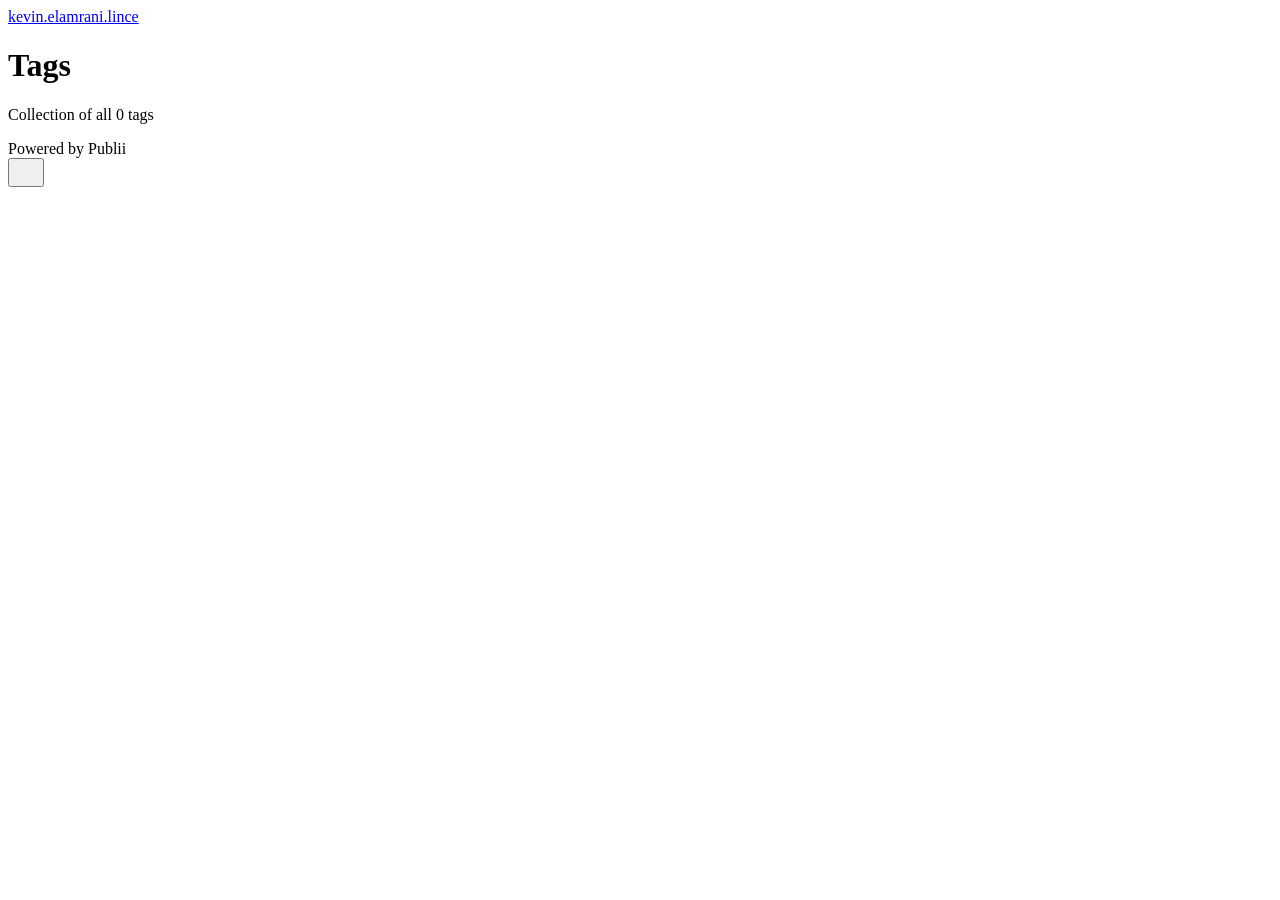
==== tags/index.html @ 659eb62a "Updated from Publii" ====
<!DOCTYPE html><html lang="en-gb"><head><meta charset="utf-8"><meta http-equiv="X-UA-Compatible" content="IE=edge"><meta name="viewport" content="width=device-width,initial-scale=1"><title>All tags - kevin.elamrani.lince</title><meta name="robots" content="noindex, follow"><meta name="generator" content="Publii Open-Source CMS for Static Site"><link rel="alternate" type="application/atom+xml" href="https://kevin-elamrani-lince.com/feed.xml" title="kevin.elamrani.lince - RSS"><link rel="alternate" type="application/json" href="https://kevin-elamrani-lince.com/feed.json" title="kevin.elamrani.lince - JSON"><meta property="og:title" content="kevin.elamrani.lince"><meta property="og:site_name" content="kevin.elamrani.lince"><meta property="og:description" content=""><meta property="og:url" content="https://kevin-elamrani-lince.com/tags/"><meta property="og:type" content="website"><link rel="stylesheet" href="https://kevin-elamrani-lince.com/assets/css/style.css?v&#x3D;a0ba884548820066dfadd8416036abba"><script type="application/ld+json">{"@context":"http://schema.org","@type":"Organization","name":"kevin.elamrani.lince","url":"https://kevin-elamrani-lince.com/"}</script><noscript><style>img[loading] {
                    opacity: 1;
                }</style></noscript></head><body class="tags-template"><header class="top js-header"><a class="logo" href="https://kevin-elamrani-lince.com/">kevin.elamrani.lince</a></header><main class="page page--tags"><div class="hero hero--noimage"><header class="hero__content"><div class="wrapper"><h1>Tags</h1><p class="page__desc">Collection of all 0 tags</p></div></header></div><div class="wrapper"><ul class="feed feed--grid"></ul></div></main><footer class="footer"><div class="wrapper"><div class="footer__copyright">Powered by Publii</div><button id="backToTop" class="footer__bttop" aria-label="Back to top" title="Back to top"><svg width="20" height="20"><use xlink:href="https://kevin-elamrani-lince.com/assets/svg/svg-map.svg#toparrow"/></svg></button></div></footer><script defer="defer" src="https://kevin-elamrani-lince.com/assets/js/scripts.min.js?v&#x3D;dafec4f87fead6718cb125f0b0fc8441"></script><script>window.publiiThemeMenuConfig={mobileMenuMode:'sidebar',animationSpeed:300,submenuWidth: 'auto',doubleClickTime:500,mobileMenuExpandableSubmenus:true,relatedContainerForOverlayMenuSelector:'.top'};</script><script>var images = document.querySelectorAll('img[loading]');
        for (var i = 0; i < images.length; i++) {
            if (images[i].complete) {
                images[i].classList.add('is-loaded');
            } else {
                images[i].addEventListener('load', function () {
                    this.classList.add('is-loaded');
                }, false);
            }
        }</script></body></html>
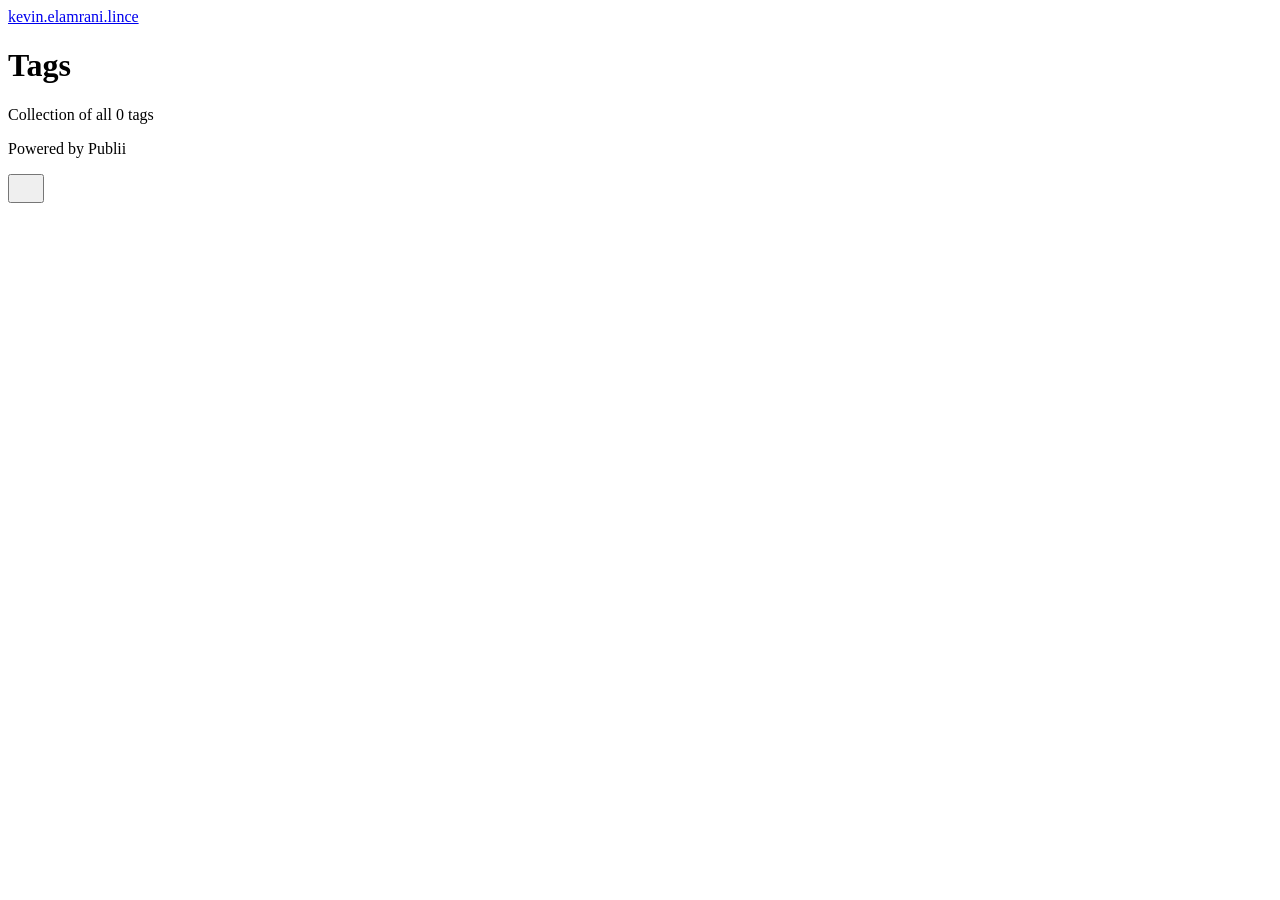
==== commit 2cc54ee0: "Updated from Publii" ====
--- a/tags/index.html
+++ b/tags/index.html
@@ -1,6 +1,6 @@
 <!DOCTYPE html><html lang="en-gb"><head><meta charset="utf-8"><meta http-equiv="X-UA-Compatible" content="IE=edge"><meta name="viewport" content="width=device-width,initial-scale=1"><title>All tags - kevin.elamrani.lince</title><meta name="robots" content="noindex, follow"><meta name="generator" content="Publii Open-Source CMS for Static Site"><link rel="alternate" type="application/atom+xml" href="https://kevin-elamrani-lince.com/feed.xml" title="kevin.elamrani.lince - RSS"><link rel="alternate" type="application/json" href="https://kevin-elamrani-lince.com/feed.json" title="kevin.elamrani.lince - JSON"><meta property="og:title" content="kevin.elamrani.lince"><meta property="og:site_name" content="kevin.elamrani.lince"><meta property="og:description" content=""><meta property="og:url" content="https://kevin-elamrani-lince.com/tags/"><meta property="og:type" content="website"><link rel="stylesheet" href="https://kevin-elamrani-lince.com/assets/css/style.css?v&#x3D;a0ba884548820066dfadd8416036abba"><script type="application/ld+json">{"@context":"http://schema.org","@type":"Organization","name":"kevin.elamrani.lince","url":"https://kevin-elamrani-lince.com/"}</script><noscript><style>img[loading] {
                     opacity: 1;
-                }</style></noscript></head><body class="tags-template"><header class="top js-header"><a class="logo" href="https://kevin-elamrani-lince.com/">kevin.elamrani.lince</a></header><main class="page page--tags"><div class="hero hero--noimage"><header class="hero__content"><div class="wrapper"><h1>Tags</h1><p class="page__desc">Collection of all 0 tags</p></div></header></div><div class="wrapper"><ul class="feed feed--grid"></ul></div></main><footer class="footer"><div class="wrapper"><div class="footer__copyright">Powered by Publii</div><button id="backToTop" class="footer__bttop" aria-label="Back to top" title="Back to top"><svg width="20" height="20"><use xlink:href="https://kevin-elamrani-lince.com/assets/svg/svg-map.svg#toparrow"/></svg></button></div></footer><script defer="defer" src="https://kevin-elamrani-lince.com/assets/js/scripts.min.js?v&#x3D;dafec4f87fead6718cb125f0b0fc8441"></script><script>window.publiiThemeMenuConfig={mobileMenuMode:'sidebar',animationSpeed:300,submenuWidth: 'auto',doubleClickTime:500,mobileMenuExpandableSubmenus:true,relatedContainerForOverlayMenuSelector:'.top'};</script><script>var images = document.querySelectorAll('img[loading]');
+                }</style></noscript></head><body class="tags-template"><header class="top js-header"><a class="logo" href="https://kevin-elamrani-lince.com/">kevin.elamrani.lince</a></header><main class="page page--tags"><div class="hero hero--noimage"><header class="hero__content"><div class="wrapper"><h1>Tags</h1><p class="page__desc">Collection of all 0 tags</p></div></header></div><div class="wrapper"><ul class="feed feed--grid"></ul></div></main><footer class="footer"><div class="wrapper"><div class="footer__copyright"><p>Powered by Publii</p></div><button id="backToTop" class="footer__bttop" aria-label="Back to top" title="Back to top"><svg width="20" height="20"><use xlink:href="https://kevin-elamrani-lince.com/assets/svg/svg-map.svg#toparrow"/></svg></button></div></footer><script defer="defer" src="https://kevin-elamrani-lince.com/assets/js/scripts.min.js?v&#x3D;dafec4f87fead6718cb125f0b0fc8441"></script><script>window.publiiThemeMenuConfig={mobileMenuMode:'sidebar',animationSpeed:300,submenuWidth: 'auto',doubleClickTime:500,mobileMenuExpandableSubmenus:true,relatedContainerForOverlayMenuSelector:'.top'};</script><script>var images = document.querySelectorAll('img[loading]');
         for (var i = 0; i < images.length; i++) {
             if (images[i].complete) {
                 images[i].classList.add('is-loaded');
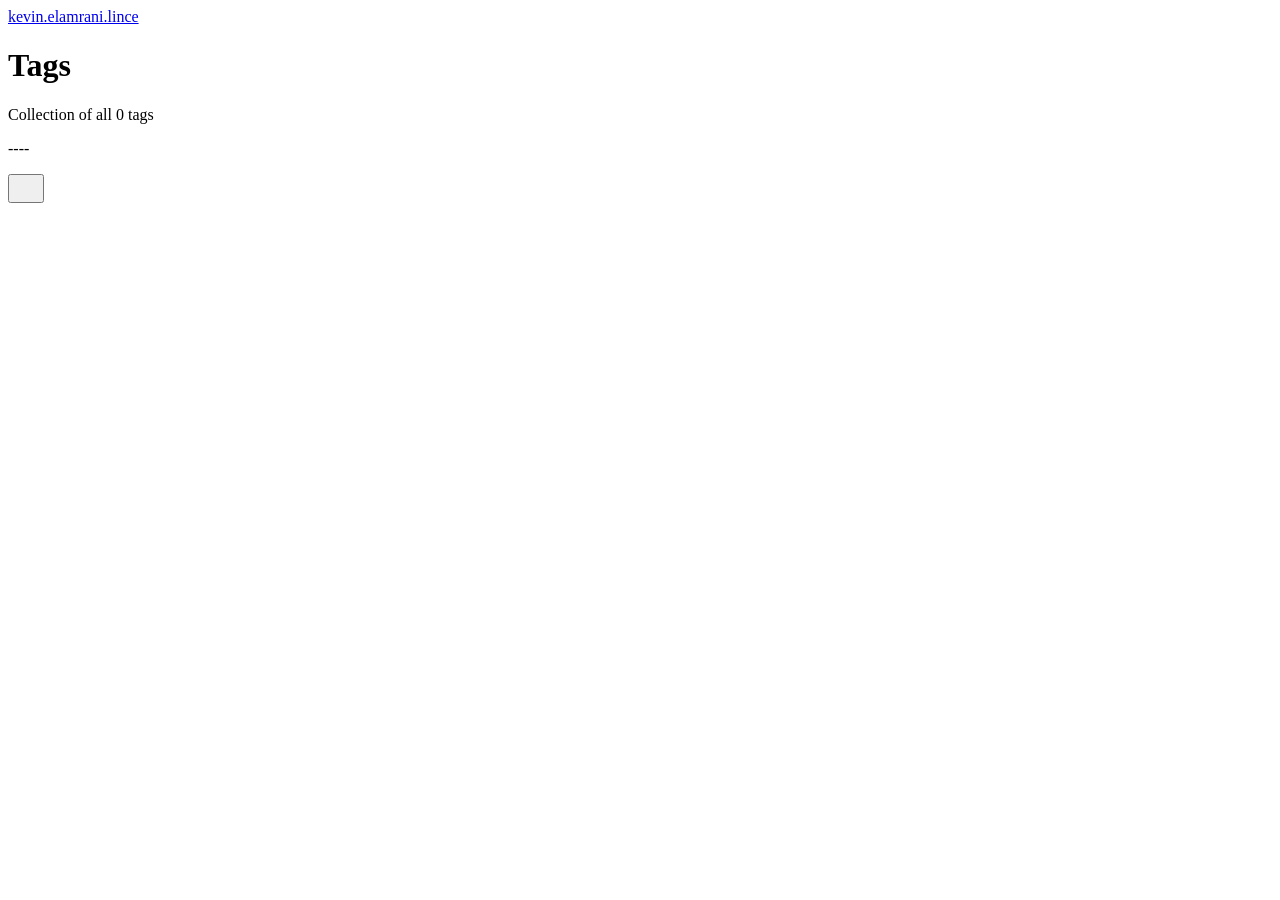
==== commit 75383141: "Updated from Publii" ====
--- a/tags/index.html
+++ b/tags/index.html
@@ -1,6 +1,6 @@
-<!DOCTYPE html><html lang="en-gb"><head><meta charset="utf-8"><meta http-equiv="X-UA-Compatible" content="IE=edge"><meta name="viewport" content="width=device-width,initial-scale=1"><title>All tags - kevin.elamrani.lince</title><meta name="robots" content="noindex, follow"><meta name="generator" content="Publii Open-Source CMS for Static Site"><link rel="alternate" type="application/atom+xml" href="https://kevin-elamrani-lince.com/feed.xml" title="kevin.elamrani.lince - RSS"><link rel="alternate" type="application/json" href="https://kevin-elamrani-lince.com/feed.json" title="kevin.elamrani.lince - JSON"><meta property="og:title" content="kevin.elamrani.lince"><meta property="og:site_name" content="kevin.elamrani.lince"><meta property="og:description" content=""><meta property="og:url" content="https://kevin-elamrani-lince.com/tags/"><meta property="og:type" content="website"><link rel="stylesheet" href="https://kevin-elamrani-lince.com/assets/css/style.css?v&#x3D;a0ba884548820066dfadd8416036abba"><script type="application/ld+json">{"@context":"http://schema.org","@type":"Organization","name":"kevin.elamrani.lince","url":"https://kevin-elamrani-lince.com/"}</script><noscript><style>img[loading] {
+<!DOCTYPE html><html lang="en-gb"><head><meta charset="utf-8"><meta http-equiv="X-UA-Compatible" content="IE=edge"><meta name="viewport" content="width=device-width,initial-scale=1"><title>All tags - kevin.elamrani.lince</title><meta name="robots" content="noindex, follow"><meta name="generator" content="Publii Open-Source CMS for Static Site"><link rel="alternate" type="application/atom+xml" href="https://kevin-elamrani-lince.com/feed.xml" title="kevin.elamrani.lince - RSS"><link rel="alternate" type="application/json" href="https://kevin-elamrani-lince.com/feed.json" title="kevin.elamrani.lince - JSON"><meta property="og:title" content="kevin.elamrani.lince"><meta property="og:site_name" content="kevin.elamrani.lince"><meta property="og:description" content=""><meta property="og:url" content="https://kevin-elamrani-lince.com/tags/"><meta property="og:type" content="website"><link rel="stylesheet" href="https://kevin-elamrani-lince.com/assets/css/style.css?v&#x3D;64281fba87be4ce5dc6b1b01959ee820"><script type="application/ld+json">{"@context":"http://schema.org","@type":"Organization","name":"kevin.elamrani.lince","url":"https://kevin-elamrani-lince.com/"}</script><noscript><style>img[loading] {
                     opacity: 1;
-                }</style></noscript></head><body class="tags-template"><header class="top js-header"><a class="logo" href="https://kevin-elamrani-lince.com/">kevin.elamrani.lince</a></header><main class="page page--tags"><div class="hero hero--noimage"><header class="hero__content"><div class="wrapper"><h1>Tags</h1><p class="page__desc">Collection of all 0 tags</p></div></header></div><div class="wrapper"><ul class="feed feed--grid"></ul></div></main><footer class="footer"><div class="wrapper"><div class="footer__copyright"><p>Powered by Publii</p></div><button id="backToTop" class="footer__bttop" aria-label="Back to top" title="Back to top"><svg width="20" height="20"><use xlink:href="https://kevin-elamrani-lince.com/assets/svg/svg-map.svg#toparrow"/></svg></button></div></footer><script defer="defer" src="https://kevin-elamrani-lince.com/assets/js/scripts.min.js?v&#x3D;dafec4f87fead6718cb125f0b0fc8441"></script><script>window.publiiThemeMenuConfig={mobileMenuMode:'sidebar',animationSpeed:300,submenuWidth: 'auto',doubleClickTime:500,mobileMenuExpandableSubmenus:true,relatedContainerForOverlayMenuSelector:'.top'};</script><script>var images = document.querySelectorAll('img[loading]');
+                }</style></noscript></head><body class="tags-template"><header class="top js-header"><a class="logo" href="https://kevin-elamrani-lince.com/">kevin.elamrani.lince</a></header><main class="page page--tags"><div class="hero hero--noimage"><header class="hero__content"><div class="wrapper"><h1>Tags</h1><p class="page__desc">Collection of all 0 tags</p></div></header></div><div class="wrapper"><ul class="feed feed--grid"></ul></div></main><footer class="footer"><div class="wrapper"><div class="footer__copyright"><p>----</p></div><button id="backToTop" class="footer__bttop" aria-label="Back to top" title="Back to top"><svg width="20" height="20"><use xlink:href="https://kevin-elamrani-lince.com/assets/svg/svg-map.svg#toparrow"/></svg></button></div></footer><script defer="defer" src="https://kevin-elamrani-lince.com/assets/js/scripts.min.js?v&#x3D;dafec4f87fead6718cb125f0b0fc8441"></script><script>window.publiiThemeMenuConfig={mobileMenuMode:'sidebar',animationSpeed:300,submenuWidth: 'auto',doubleClickTime:500,mobileMenuExpandableSubmenus:true,relatedContainerForOverlayMenuSelector:'.top'};</script><script>var images = document.querySelectorAll('img[loading]');
         for (var i = 0; i < images.length; i++) {
             if (images[i].complete) {
                 images[i].classList.add('is-loaded');
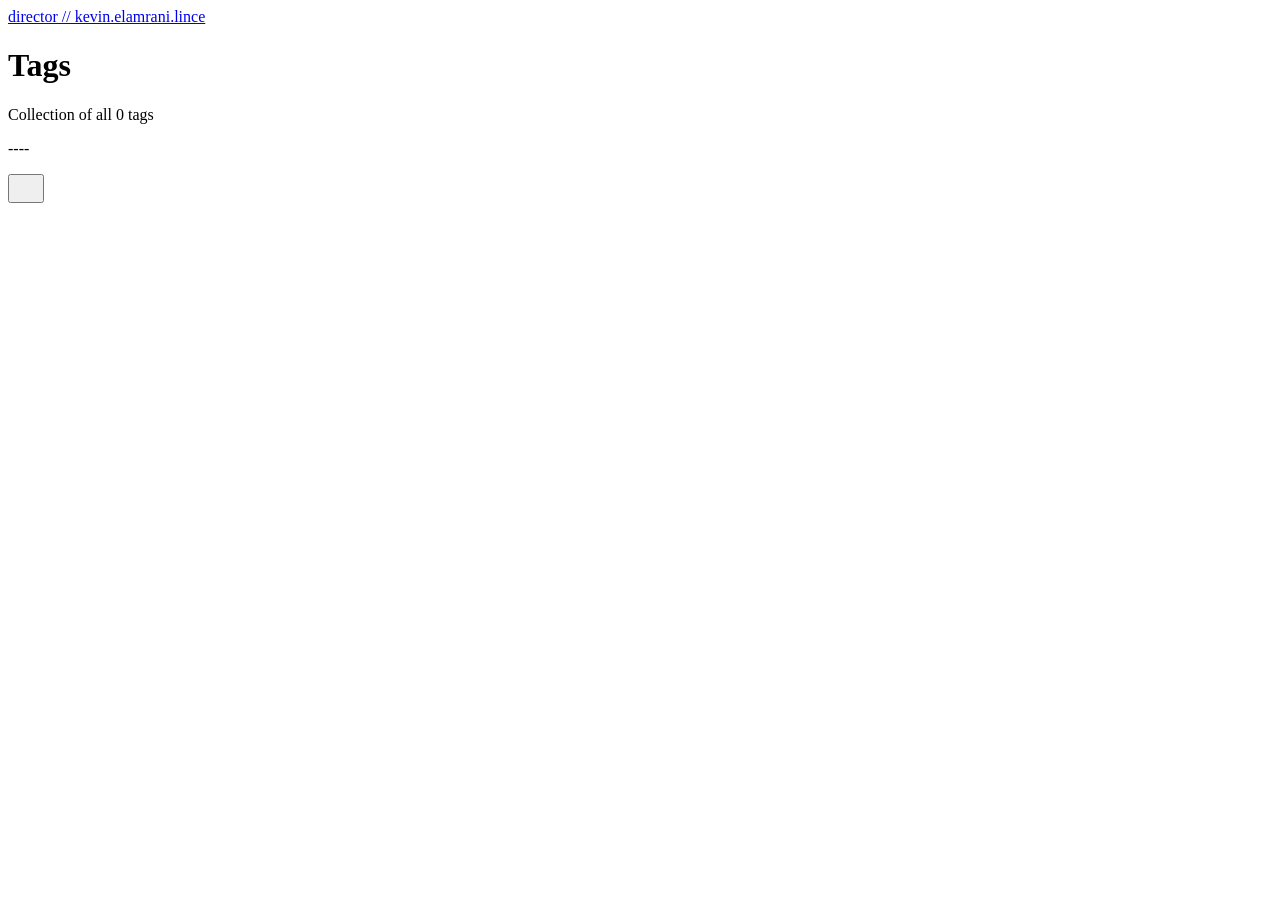
==== commit 58ae9ba3: "Updated from Publii" ====
--- a/tags/index.html
+++ b/tags/index.html
@@ -1,6 +1,6 @@
-<!DOCTYPE html><html lang="en-gb"><head><meta charset="utf-8"><meta http-equiv="X-UA-Compatible" content="IE=edge"><meta name="viewport" content="width=device-width,initial-scale=1"><title>All tags - kevin.elamrani.lince</title><meta name="robots" content="noindex, follow"><meta name="generator" content="Publii Open-Source CMS for Static Site"><link rel="alternate" type="application/atom+xml" href="https://kevin-elamrani-lince.com/feed.xml" title="kevin.elamrani.lince - RSS"><link rel="alternate" type="application/json" href="https://kevin-elamrani-lince.com/feed.json" title="kevin.elamrani.lince - JSON"><meta property="og:title" content="kevin.elamrani.lince"><meta property="og:site_name" content="kevin.elamrani.lince"><meta property="og:description" content=""><meta property="og:url" content="https://kevin-elamrani-lince.com/tags/"><meta property="og:type" content="website"><link rel="stylesheet" href="https://kevin-elamrani-lince.com/assets/css/style.css?v&#x3D;64281fba87be4ce5dc6b1b01959ee820"><script type="application/ld+json">{"@context":"http://schema.org","@type":"Organization","name":"kevin.elamrani.lince","url":"https://kevin-elamrani-lince.com/"}</script><noscript><style>img[loading] {
+<!DOCTYPE html><html lang="en-gb"><head><meta charset="utf-8"><meta http-equiv="X-UA-Compatible" content="IE=edge"><meta name="viewport" content="width=device-width,initial-scale=1"><title>All tags - director // kevin.elamrani.lince</title><meta name="robots" content="noindex, follow"><meta name="generator" content="Publii Open-Source CMS for Static Site"><link rel="alternate" type="application/atom+xml" href="https://kevin-elamrani-lince.com/feed.xml" title="director // kevin.elamrani.lince  - RSS"><link rel="alternate" type="application/json" href="https://kevin-elamrani-lince.com/feed.json" title="director // kevin.elamrani.lince  - JSON"><meta property="og:title" content="director // kevin.elamrani.lince "><meta property="og:site_name" content="director // kevin.elamrani.lince "><meta property="og:description" content=""><meta property="og:url" content="https://kevin-elamrani-lince.com/tags/"><meta property="og:type" content="website"><link rel="stylesheet" href="https://kevin-elamrani-lince.com/assets/css/style.css?v&#x3D;09fe46798d44221e58f490a726a11a5b"><script type="application/ld+json">{"@context":"http://schema.org","@type":"Organization","name":"director // kevin.elamrani.lince ","url":"https://kevin-elamrani-lince.com/"}</script><noscript><style>img[loading] {
                     opacity: 1;
-                }</style></noscript></head><body class="tags-template"><header class="top js-header"><a class="logo" href="https://kevin-elamrani-lince.com/">kevin.elamrani.lince</a></header><main class="page page--tags"><div class="hero hero--noimage"><header class="hero__content"><div class="wrapper"><h1>Tags</h1><p class="page__desc">Collection of all 0 tags</p></div></header></div><div class="wrapper"><ul class="feed feed--grid"></ul></div></main><footer class="footer"><div class="wrapper"><div class="footer__copyright"><p>----</p></div><button id="backToTop" class="footer__bttop" aria-label="Back to top" title="Back to top"><svg width="20" height="20"><use xlink:href="https://kevin-elamrani-lince.com/assets/svg/svg-map.svg#toparrow"/></svg></button></div></footer><script defer="defer" src="https://kevin-elamrani-lince.com/assets/js/scripts.min.js?v&#x3D;dafec4f87fead6718cb125f0b0fc8441"></script><script>window.publiiThemeMenuConfig={mobileMenuMode:'sidebar',animationSpeed:300,submenuWidth: 'auto',doubleClickTime:500,mobileMenuExpandableSubmenus:true,relatedContainerForOverlayMenuSelector:'.top'};</script><script>var images = document.querySelectorAll('img[loading]');
+                }</style></noscript></head><body class="tags-template"><header class="top js-header"><a class="logo" href="https://kevin-elamrani-lince.com/">director // kevin.elamrani.lince</a></header><main class="page page--tags"><div class="hero hero--noimage"><header class="hero__content"><div class="wrapper"><h1>Tags</h1><p class="page__desc">Collection of all 0 tags</p></div></header></div><div class="wrapper"><ul class="feed feed--grid"></ul></div></main><footer class="footer"><div class="wrapper"><div class="footer__copyright"><p>----</p></div><button id="backToTop" class="footer__bttop" aria-label="Back to top" title="Back to top"><svg width="20" height="20"><use xlink:href="https://kevin-elamrani-lince.com/assets/svg/svg-map.svg#toparrow"/></svg></button></div></footer><script defer="defer" src="https://kevin-elamrani-lince.com/assets/js/scripts.min.js?v&#x3D;dafec4f87fead6718cb125f0b0fc8441"></script><script>window.publiiThemeMenuConfig={mobileMenuMode:'sidebar',animationSpeed:300,submenuWidth: 'auto',doubleClickTime:500,mobileMenuExpandableSubmenus:true,relatedContainerForOverlayMenuSelector:'.top'};</script><script>var images = document.querySelectorAll('img[loading]');
         for (var i = 0; i < images.length; i++) {
             if (images[i].complete) {
                 images[i].classList.add('is-loaded');
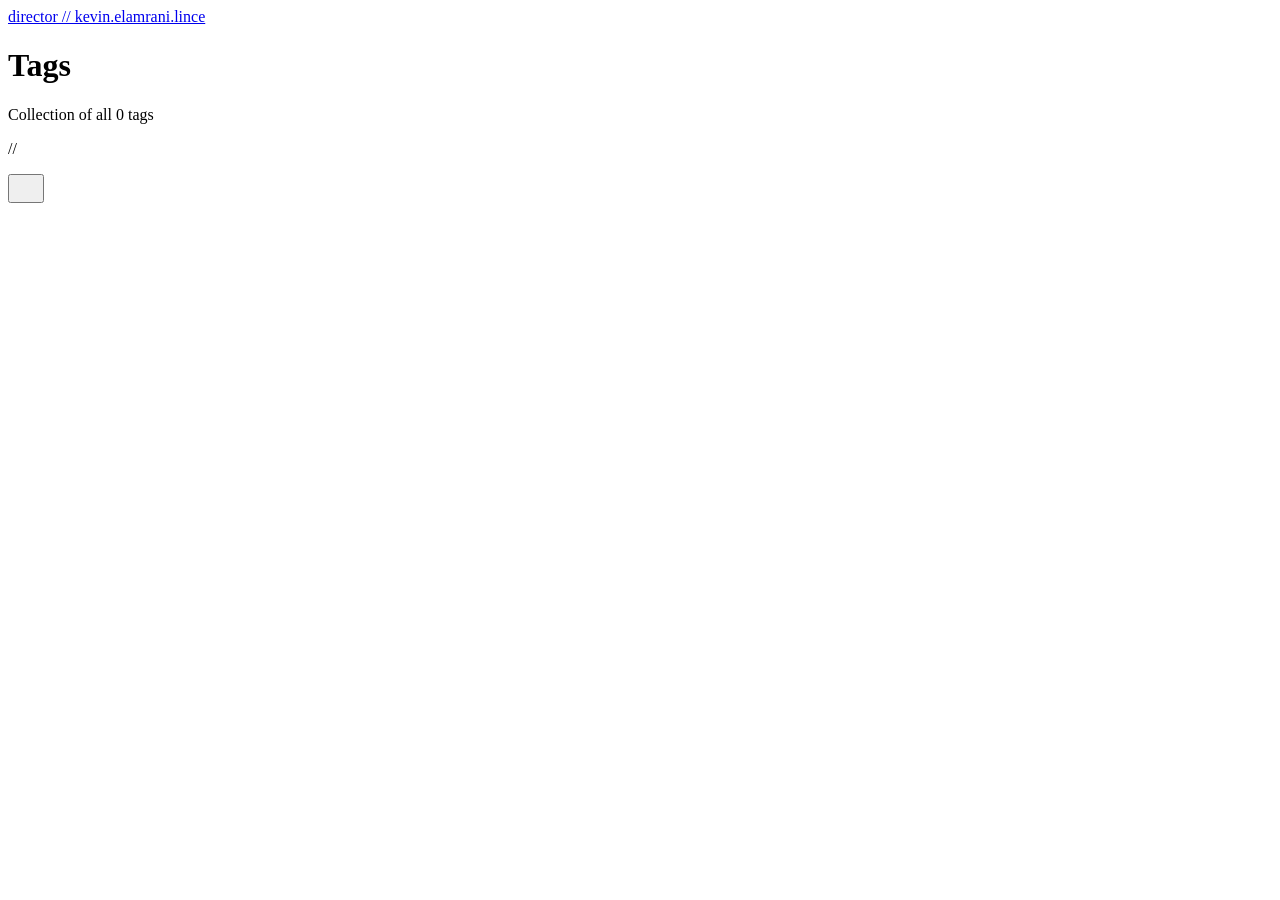
==== commit 9c5c3edb: "Updated from Publii" ====
--- a/tags/index.html
+++ b/tags/index.html
@@ -1,6 +1,6 @@
-<!DOCTYPE html><html lang="en-gb"><head><meta charset="utf-8"><meta http-equiv="X-UA-Compatible" content="IE=edge"><meta name="viewport" content="width=device-width,initial-scale=1"><title>All tags - director // kevin.elamrani.lince</title><meta name="robots" content="noindex, follow"><meta name="generator" content="Publii Open-Source CMS for Static Site"><link rel="alternate" type="application/atom+xml" href="https://kevin-elamrani-lince.com/feed.xml" title="director // kevin.elamrani.lince  - RSS"><link rel="alternate" type="application/json" href="https://kevin-elamrani-lince.com/feed.json" title="director // kevin.elamrani.lince  - JSON"><meta property="og:title" content="director // kevin.elamrani.lince "><meta property="og:site_name" content="director // kevin.elamrani.lince "><meta property="og:description" content=""><meta property="og:url" content="https://kevin-elamrani-lince.com/tags/"><meta property="og:type" content="website"><link rel="stylesheet" href="https://kevin-elamrani-lince.com/assets/css/style.css?v&#x3D;09fe46798d44221e58f490a726a11a5b"><script type="application/ld+json">{"@context":"http://schema.org","@type":"Organization","name":"director // kevin.elamrani.lince ","url":"https://kevin-elamrani-lince.com/"}</script><noscript><style>img[loading] {
+<!DOCTYPE html><html lang="en-gb"><head><meta charset="utf-8"><meta http-equiv="X-UA-Compatible" content="IE=edge"><meta name="viewport" content="width=device-width,initial-scale=1"><title>All tags - director // kevin.elamrani.lince</title><meta name="robots" content="noindex, follow"><meta name="generator" content="Publii Open-Source CMS for Static Site"><link rel="alternate" type="application/atom+xml" href="https://kevin-elamrani-lince.com/feed.xml" title="director // kevin.elamrani.lince  - RSS"><link rel="alternate" type="application/json" href="https://kevin-elamrani-lince.com/feed.json" title="director // kevin.elamrani.lince  - JSON"><meta property="og:title" content="director // kevin.elamrani.lince "><meta property="og:site_name" content="director // kevin.elamrani.lince "><meta property="og:description" content=""><meta property="og:url" content="https://kevin-elamrani-lince.com/tags/"><meta property="og:type" content="website"><link rel="shortcut icon" href="https://kevin-elamrani-lince.com/media/website/288700-1716485929.ico" type="image/x-icon"><link rel="stylesheet" href="https://kevin-elamrani-lince.com/assets/css/style.css?v&#x3D;dafb47ffc8e11008b1c2cf5e294d6e29"><script type="application/ld+json">{"@context":"http://schema.org","@type":"Organization","name":"director // kevin.elamrani.lince ","url":"https://kevin-elamrani-lince.com/"}</script><noscript><style>img[loading] {
                     opacity: 1;
-                }</style></noscript></head><body class="tags-template"><header class="top js-header"><a class="logo" href="https://kevin-elamrani-lince.com/">director // kevin.elamrani.lince</a></header><main class="page page--tags"><div class="hero hero--noimage"><header class="hero__content"><div class="wrapper"><h1>Tags</h1><p class="page__desc">Collection of all 0 tags</p></div></header></div><div class="wrapper"><ul class="feed feed--grid"></ul></div></main><footer class="footer"><div class="wrapper"><div class="footer__copyright"><p>----</p></div><button id="backToTop" class="footer__bttop" aria-label="Back to top" title="Back to top"><svg width="20" height="20"><use xlink:href="https://kevin-elamrani-lince.com/assets/svg/svg-map.svg#toparrow"/></svg></button></div></footer><script defer="defer" src="https://kevin-elamrani-lince.com/assets/js/scripts.min.js?v&#x3D;dafec4f87fead6718cb125f0b0fc8441"></script><script>window.publiiThemeMenuConfig={mobileMenuMode:'sidebar',animationSpeed:300,submenuWidth: 'auto',doubleClickTime:500,mobileMenuExpandableSubmenus:true,relatedContainerForOverlayMenuSelector:'.top'};</script><script>var images = document.querySelectorAll('img[loading]');
+                }</style></noscript></head><body class="tags-template"><header class="top js-header"><a class="logo" href="https://kevin-elamrani-lince.com/">director // kevin.elamrani.lince</a></header><main class="page page--tags"><div class="hero hero--noimage"><header class="hero__content"><div class="wrapper"><h1>Tags</h1><p class="page__desc">Collection of all 0 tags</p></div></header></div><div class="wrapper"><ul class="feed feed--grid"></ul></div></main><footer class="footer"><div class="wrapper"><div class="footer__copyright"><p>//</p></div><button id="backToTop" class="footer__bttop" aria-label="Back to top" title="Back to top"><svg width="20" height="20"><use xlink:href="https://kevin-elamrani-lince.com/assets/svg/svg-map.svg#toparrow"/></svg></button></div></footer><script defer="defer" src="https://kevin-elamrani-lince.com/assets/js/scripts.min.js?v&#x3D;dafec4f87fead6718cb125f0b0fc8441"></script><script>window.publiiThemeMenuConfig={mobileMenuMode:'sidebar',animationSpeed:300,submenuWidth: 'auto',doubleClickTime:500,mobileMenuExpandableSubmenus:true,relatedContainerForOverlayMenuSelector:'.top'};</script><script>var images = document.querySelectorAll('img[loading]');
         for (var i = 0; i < images.length; i++) {
             if (images[i].complete) {
                 images[i].classList.add('is-loaded');
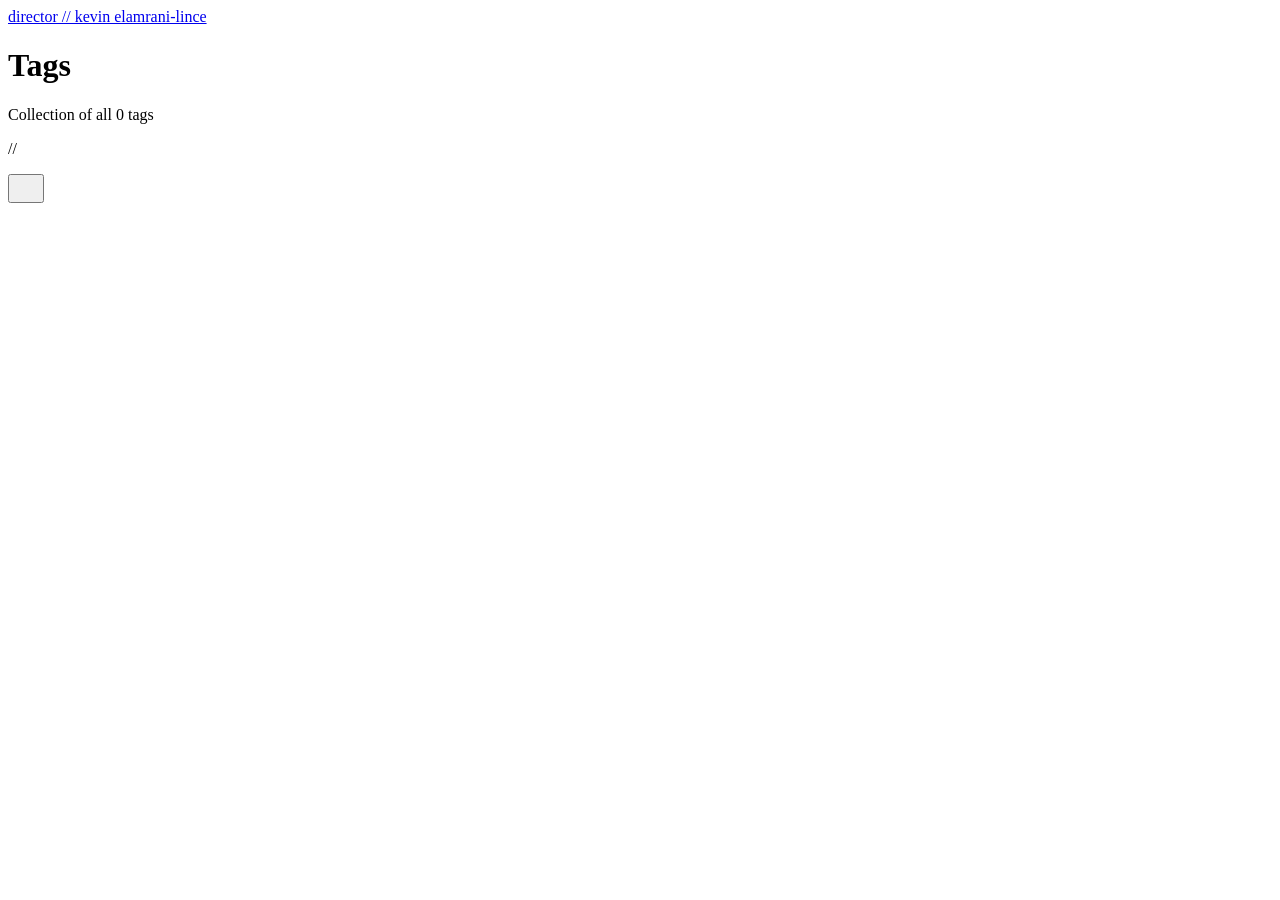
==== commit 1025ad2e: "Updated from Publii" ====
--- a/tags/index.html
+++ b/tags/index.html
@@ -1,6 +1,6 @@
-<!DOCTYPE html><html lang="en-gb"><head><meta charset="utf-8"><meta http-equiv="X-UA-Compatible" content="IE=edge"><meta name="viewport" content="width=device-width,initial-scale=1"><title>All tags - director // kevin.elamrani.lince</title><meta name="robots" content="noindex, follow"><meta name="generator" content="Publii Open-Source CMS for Static Site"><link rel="alternate" type="application/atom+xml" href="https://kevin-elamrani-lince.com/feed.xml" title="director // kevin.elamrani.lince  - RSS"><link rel="alternate" type="application/json" href="https://kevin-elamrani-lince.com/feed.json" title="director // kevin.elamrani.lince  - JSON"><meta property="og:title" content="director // kevin.elamrani.lince "><meta property="og:site_name" content="director // kevin.elamrani.lince "><meta property="og:description" content=""><meta property="og:url" content="https://kevin-elamrani-lince.com/tags/"><meta property="og:type" content="website"><link rel="shortcut icon" href="https://kevin-elamrani-lince.com/media/website/288700-1716485929.ico" type="image/x-icon"><link rel="stylesheet" href="https://kevin-elamrani-lince.com/assets/css/style.css?v&#x3D;dafb47ffc8e11008b1c2cf5e294d6e29"><script type="application/ld+json">{"@context":"http://schema.org","@type":"Organization","name":"director // kevin.elamrani.lince ","url":"https://kevin-elamrani-lince.com/"}</script><noscript><style>img[loading] {
+<!DOCTYPE html><html lang="en-gb"><head><meta charset="utf-8"><meta http-equiv="X-UA-Compatible" content="IE=edge"><meta name="viewport" content="width=device-width,initial-scale=1"><title>All tags - director // kevin elamrani-lince</title><meta name="robots" content="noindex, follow"><meta name="generator" content="Publii Open-Source CMS for Static Site"><link rel="alternate" type="application/atom+xml" href="https://kevin-elamrani-lince.com/feed.xml" title="director // kevin elamrani-lince  - RSS"><link rel="alternate" type="application/json" href="https://kevin-elamrani-lince.com/feed.json" title="director // kevin elamrani-lince  - JSON"><meta property="og:title" content="director // kevin elamrani-lince "><meta property="og:site_name" content="director // kevin elamrani-lince "><meta property="og:description" content=""><meta property="og:url" content="https://kevin-elamrani-lince.com/tags/"><meta property="og:type" content="website"><link rel="shortcut icon" href="https://kevin-elamrani-lince.com/media/website/288700-1716485929.ico" type="image/x-icon"><link rel="stylesheet" href="https://kevin-elamrani-lince.com/assets/css/style.css?v&#x3D;dafb47ffc8e11008b1c2cf5e294d6e29"><script type="application/ld+json">{"@context":"http://schema.org","@type":"Organization","name":"director // kevin elamrani-lince ","url":"https://kevin-elamrani-lince.com/"}</script><noscript><style>img[loading] {
                     opacity: 1;
-                }</style></noscript></head><body class="tags-template"><header class="top js-header"><a class="logo" href="https://kevin-elamrani-lince.com/">director // kevin.elamrani.lince</a></header><main class="page page--tags"><div class="hero hero--noimage"><header class="hero__content"><div class="wrapper"><h1>Tags</h1><p class="page__desc">Collection of all 0 tags</p></div></header></div><div class="wrapper"><ul class="feed feed--grid"></ul></div></main><footer class="footer"><div class="wrapper"><div class="footer__copyright"><p>//</p></div><button id="backToTop" class="footer__bttop" aria-label="Back to top" title="Back to top"><svg width="20" height="20"><use xlink:href="https://kevin-elamrani-lince.com/assets/svg/svg-map.svg#toparrow"/></svg></button></div></footer><script defer="defer" src="https://kevin-elamrani-lince.com/assets/js/scripts.min.js?v&#x3D;dafec4f87fead6718cb125f0b0fc8441"></script><script>window.publiiThemeMenuConfig={mobileMenuMode:'sidebar',animationSpeed:300,submenuWidth: 'auto',doubleClickTime:500,mobileMenuExpandableSubmenus:true,relatedContainerForOverlayMenuSelector:'.top'};</script><script>var images = document.querySelectorAll('img[loading]');
+                }</style></noscript></head><body class="tags-template"><header class="top js-header"><a class="logo" href="https://kevin-elamrani-lince.com/">director // kevin elamrani-lince</a></header><main class="page page--tags"><div class="hero hero--noimage"><header class="hero__content"><div class="wrapper"><h1>Tags</h1><p class="page__desc">Collection of all 0 tags</p></div></header></div><div class="wrapper"><ul class="feed feed--grid"></ul></div></main><footer class="footer"><div class="wrapper"><div class="footer__copyright"><p>//</p></div><button id="backToTop" class="footer__bttop" aria-label="Back to top" title="Back to top"><svg width="20" height="20"><use xlink:href="https://kevin-elamrani-lince.com/assets/svg/svg-map.svg#toparrow"/></svg></button></div></footer><script defer="defer" src="https://kevin-elamrani-lince.com/assets/js/scripts.min.js?v&#x3D;dafec4f87fead6718cb125f0b0fc8441"></script><script>window.publiiThemeMenuConfig={mobileMenuMode:'sidebar',animationSpeed:300,submenuWidth: 'auto',doubleClickTime:500,mobileMenuExpandableSubmenus:true,relatedContainerForOverlayMenuSelector:'.top'};</script><script>var images = document.querySelectorAll('img[loading]');
         for (var i = 0; i < images.length; i++) {
             if (images[i].complete) {
                 images[i].classList.add('is-loaded');
